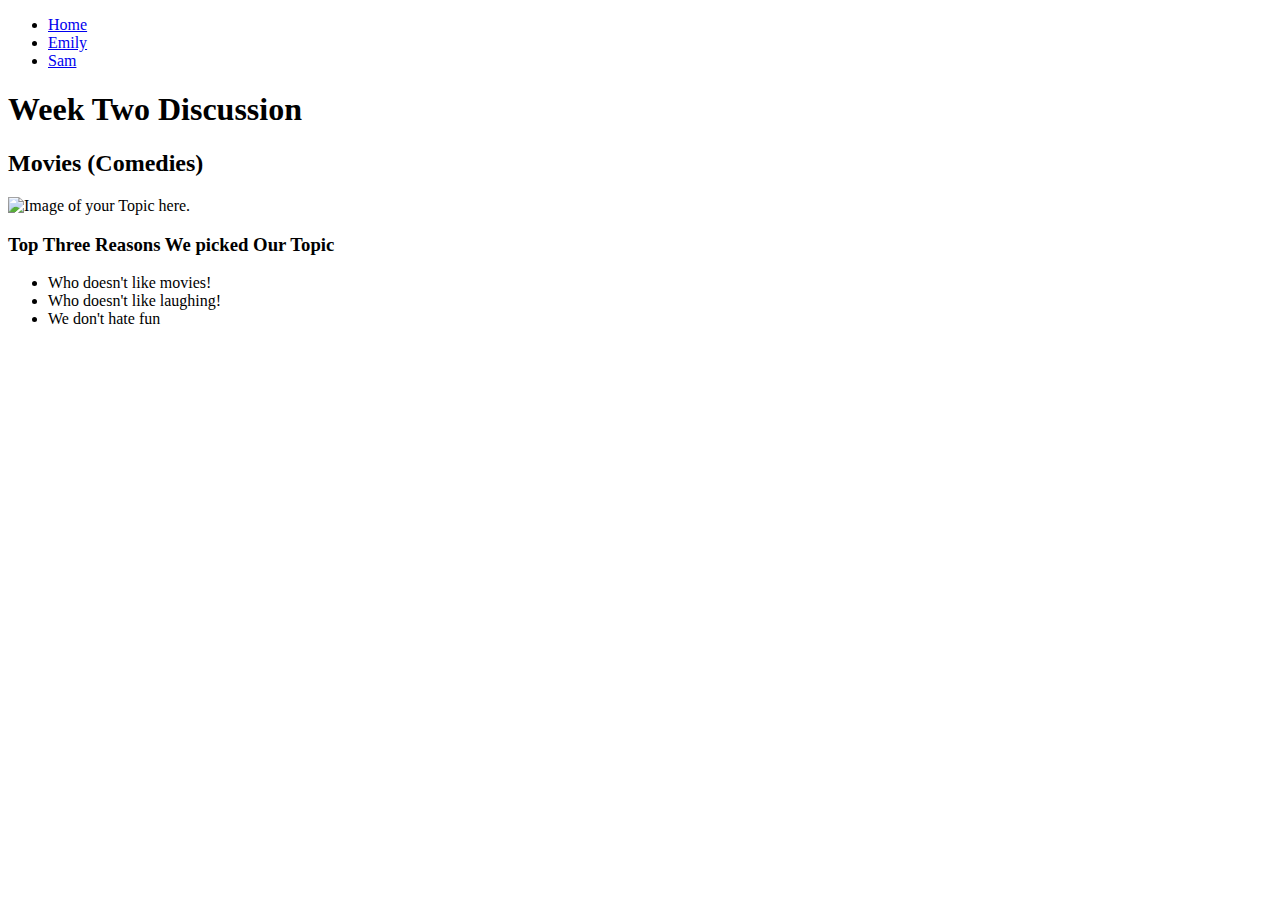
==== index.html @ d541f68b "Add files via upload" ====
<!DOCTYPE html>
<html lang="en">
<head>
    <meta charset="UTF-8">
    <meta http-equiv="X-UA-Compatible" content="IE=edge">
    <meta name="viewport" content="width=device-width, initial-scale=1.0">
    <!-- <link rel="stylesheet" href="css/html5reset.css"> -->
    <!-- <link rel="stylesheet" href="css/student1.css"> -->
    <!-- <link rel="stylesheet" href="css/student2.css"> -->
    <!-- <link rel="stylesheet" href="css/student3.css"> -->
    <title>Week 2 Discussion</title>
</head>
<body>
    <header>
        <nav>
            <ul>
                <li><a href = "index.html">Home</a></li>
                <li><a href="emily.html">Emily </a></li>
                <li><a href="url">Sam </a></li>
            </ul>
        </nav>
        <h1>Week Two Discussion</h1>

    </header>
    
    <main>
        <h2> Movies (Comedies) </h2>
        <img src = "yourPicHere" width="200" alt = "Image of your Topic here.">

        <h3>Top Three Reasons We picked Our Topic</h3>
        <ul>
            <li>Who doesn't like movies! </li>
            <li>Who doesn't like laughing! </li>
            <li>We don't hate fun  </li>
        </ul>
    </main>
    
</body>
</html>
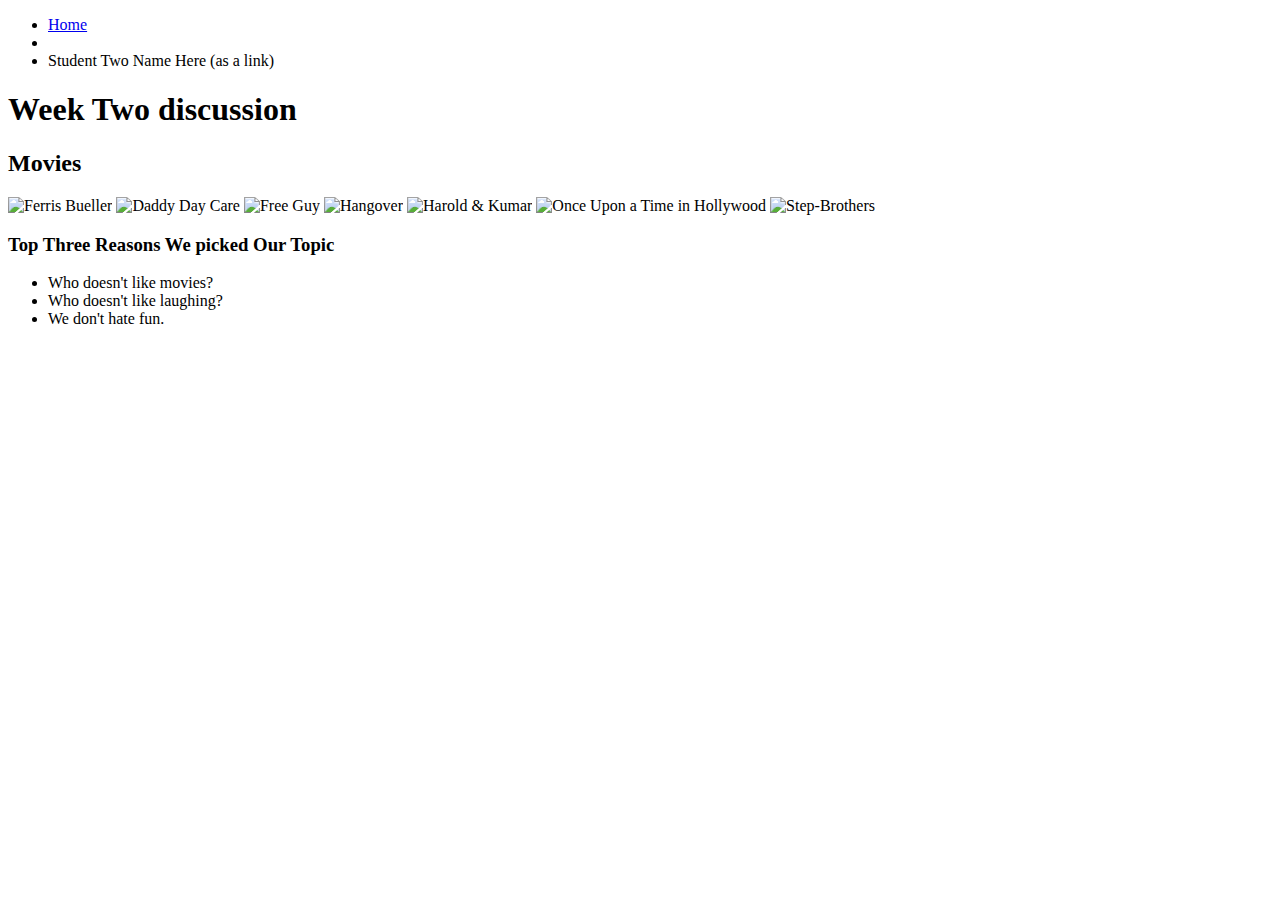
==== commit 9563760a: "Add files via upload" ====
--- a/index.html
+++ b/index.html
@@ -15,23 +15,29 @@
         <nav>
             <ul>
                 <li><a href = "index.html">Home</a></li>
-                <li><a href="emily.html">Emily </a></li>
-                <li><a href="url">Sam </a></li>
+                <li><a></a></li>
+                <li>Student Two Name Here (as a link)</li>
             </ul>
         </nav>
-        <h1>Week Two Discussion</h1>
+        <h1>Week Two discussion</h1>
 
     </header>
     
     <main>
-        <h2> Movies (Comedies) </h2>
-        <img src = "yourPicHere" width="200" alt = "Image of your Topic here.">
+        <h2> Movies</h2>
+        <img src="bueller.jpg" alt="Ferris Bueller">
+        <img src="daddy_day_care.jpeg" alt="Daddy Day Care">
+        <img src="free_guy.jpeg" alt="Free Guy">
+        <img src="hangover.webp" alt="Hangover">
+        <img src="harold_kumar.webp" alt="Harold & Kumar">
+        <img src="OUATIH.jpeg" alt="Once Upon a Time in Hollywood">
+        <img src="stepbros.jpeg" alt="Step-Brothers">
 
         <h3>Top Three Reasons We picked Our Topic</h3>
         <ul>
-            <li>Who doesn't like movies! </li>
-            <li>Who doesn't like laughing! </li>
-            <li>We don't hate fun  </li>
+            <li>Who doesn't like movies?</li>
+            <li>Who doesn't like laughing?</li>
+            <li>We don't hate fun.</li>
         </ul>
     </main>
     
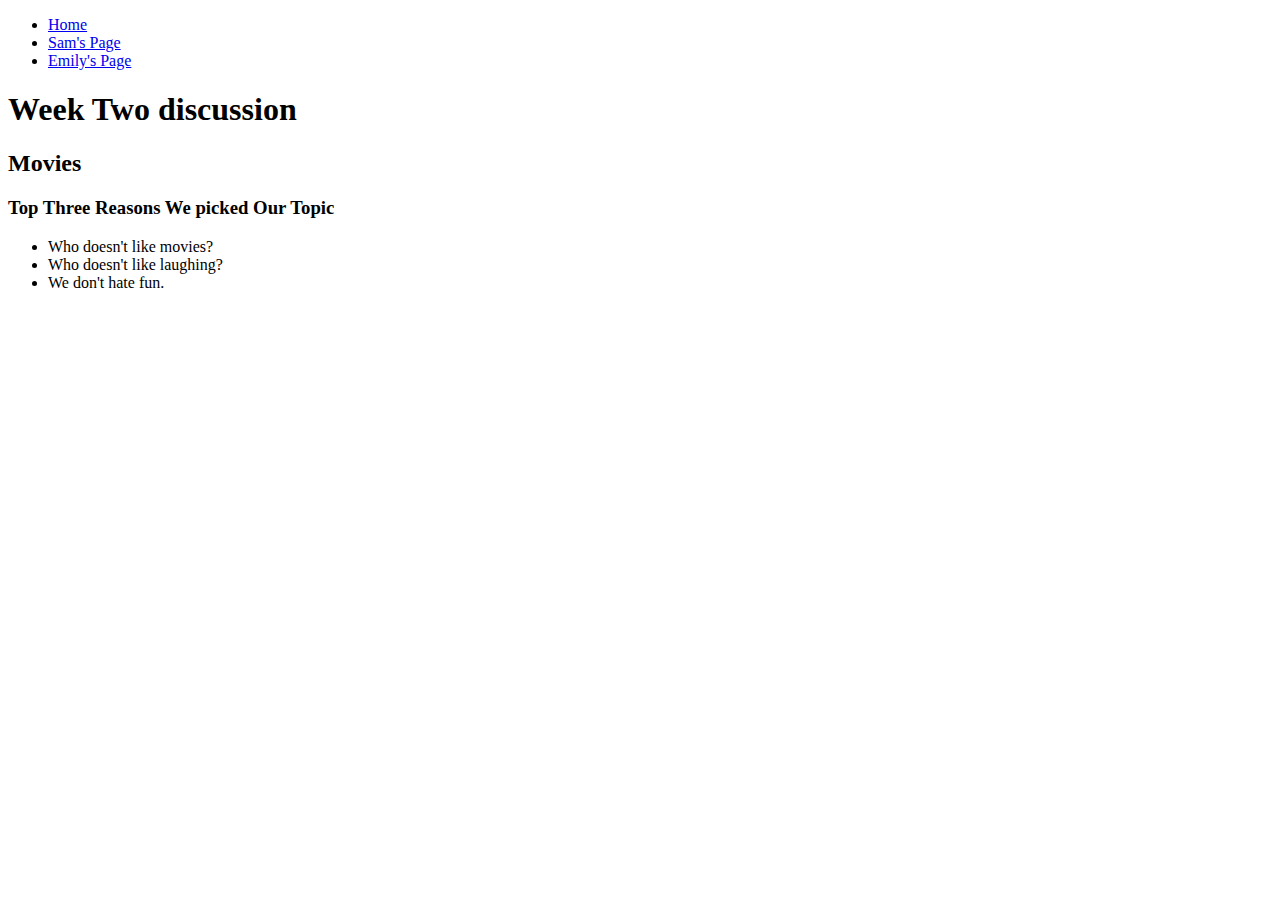
==== commit b81366d3: "Add files via upload" ====
--- a/index.html
+++ b/index.html
@@ -15,8 +15,8 @@
         <nav>
             <ul>
                 <li><a href = "index.html">Home</a></li>
-                <li><a></a></li>
-                <li>Student Two Name Here (as a link)</li>
+                <li><a href = "sam.html">Sam's Page</a></li>
+                <li><a href = "emily.html">Emily's Page</a></li>
             </ul>
         </nav>
         <h1>Week Two discussion</h1>
@@ -25,13 +25,7 @@
     
     <main>
         <h2> Movies</h2>
-        <img src="bueller.jpg" alt="Ferris Bueller">
-        <img src="daddy_day_care.jpeg" alt="Daddy Day Care">
-        <img src="free_guy.jpeg" alt="Free Guy">
-        <img src="hangover.webp" alt="Hangover">
-        <img src="harold_kumar.webp" alt="Harold & Kumar">
-        <img src="OUATIH.jpeg" alt="Once Upon a Time in Hollywood">
-        <img src="stepbros.jpeg" alt="Step-Brothers">
+        
 
         <h3>Top Three Reasons We picked Our Topic</h3>
         <ul>
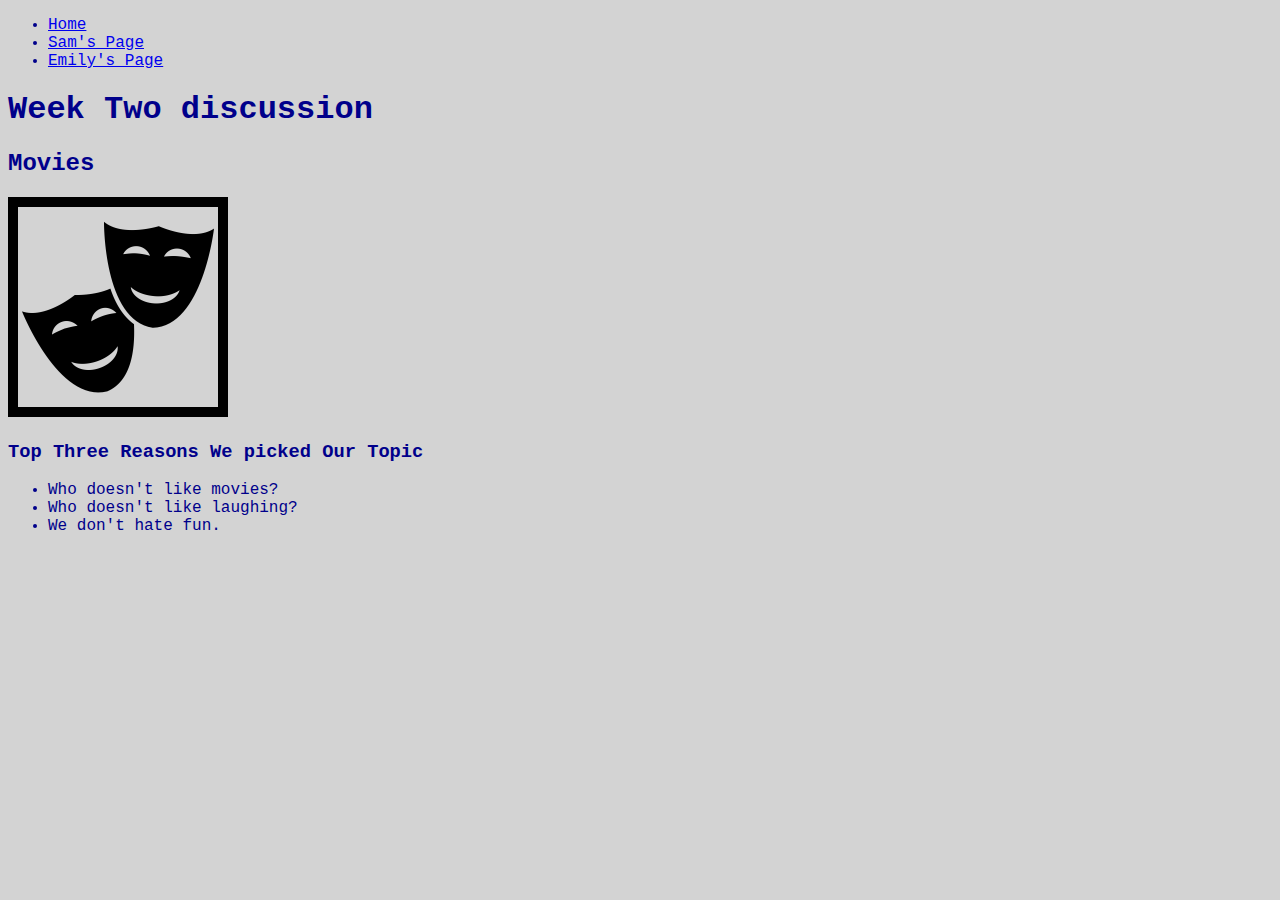
==== commit 6b475baf: "Add files via upload" ====
--- a/index.html
+++ b/index.html
@@ -5,7 +5,7 @@
     <meta http-equiv="X-UA-Compatible" content="IE=edge">
     <meta name="viewport" content="width=device-width, initial-scale=1.0">
     <!-- <link rel="stylesheet" href="css/html5reset.css"> -->
-    <!-- <link rel="stylesheet" href="css/student1.css"> -->
+    <link rel="stylesheet" href="css/style.css">
     <!-- <link rel="stylesheet" href="css/student2.css"> -->
     <!-- <link rel="stylesheet" href="css/student3.css"> -->
     <title>Week 2 Discussion</title>
@@ -25,7 +25,7 @@
     
     <main>
         <h2> Movies</h2>
-        
+        <img src="images/icon.png" alt="Comedy movies">
 
         <h3>Top Three Reasons We picked Our Topic</h3>
         <ul>
--- a/css/style.css
+++ b/css/style.css
@@ -0,0 +1,10 @@
+body {
+    font-family: Courier, "Times New Roman", Impact;
+    /* line-height: 2; */
+    color: darkblue;
+    background-color: lightgrey;
+}
+
+img {
+    border: solid 10px #000000;
+}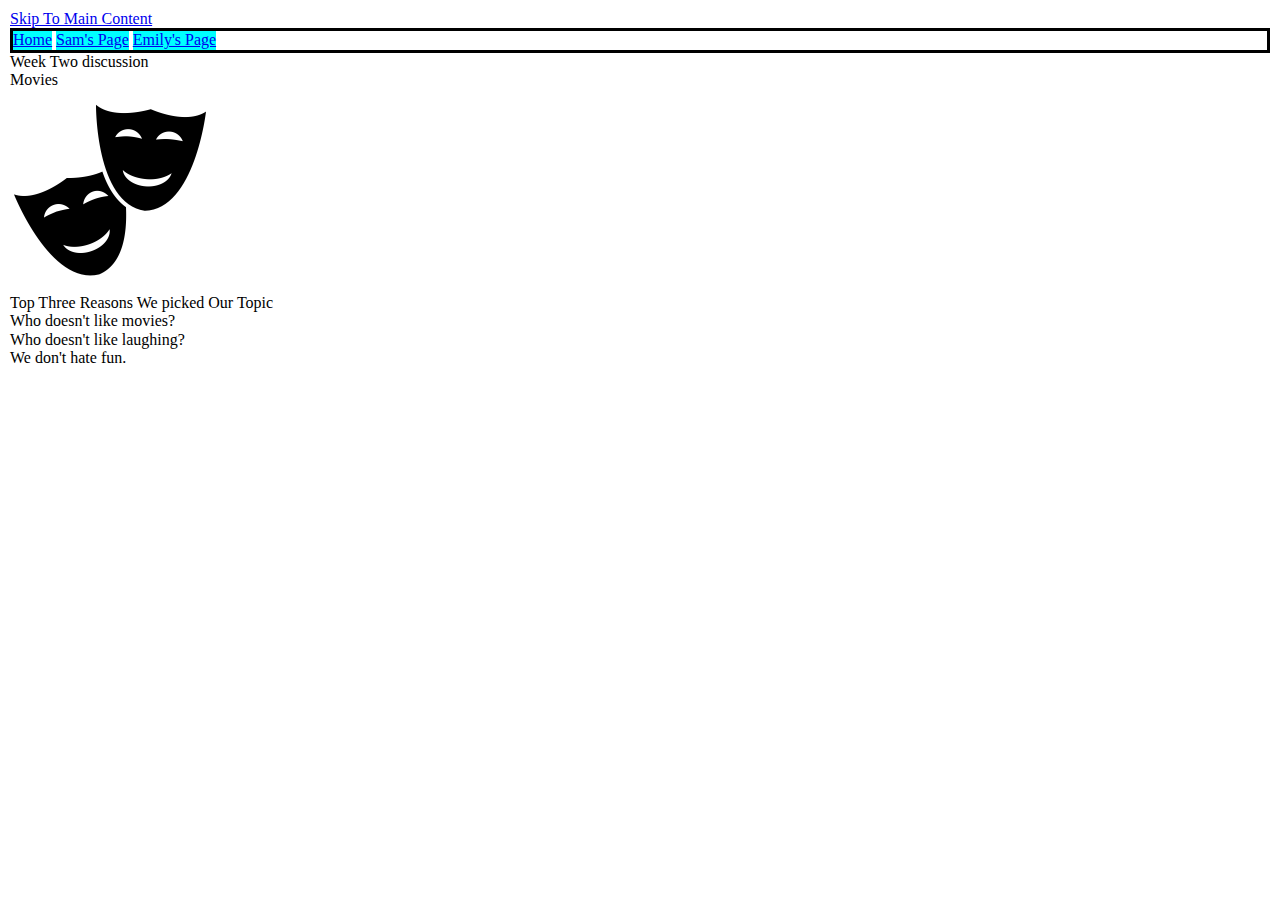
==== commit 16973394: "Add files via upload" ====
--- a/index.html
+++ b/index.html
@@ -5,12 +5,13 @@
     <meta http-equiv="X-UA-Compatible" content="IE=edge">
     <meta name="viewport" content="width=device-width, initial-scale=1.0">
     <!-- <link rel="stylesheet" href="css/html5reset.css"> -->
-    <link rel="stylesheet" href="css/style.css">
-    <!-- <link rel="stylesheet" href="css/student2.css"> -->
-    <!-- <link rel="stylesheet" href="css/student3.css"> -->
+    <link rel="stylesheet" href="css/html5reset.css">
+    <link rel="stylesheet" href="css/sam.css">
+    <link rel="stylesheet" href="css/emily.css">
     <title>Week 2 Discussion</title>
 </head>
 <body>
+    <a href="#main">Skip To Main Content</a>
     <header>
         <nav>
             <ul>
--- a/css/sam.css
+++ b/css/sam.css
@@ -0,0 +1,17 @@
+body {
+    margin:5px;
+    padding:5px;
+    line-height:1.15;
+ }
+
+ nav {
+    border-color: aqua;
+    border: solid;
+    border-width: 3px;
+ }
+ 
+ header nav ul li {
+    display: inline-block;
+    background: aqua;
+    border-style: 5px;
+ }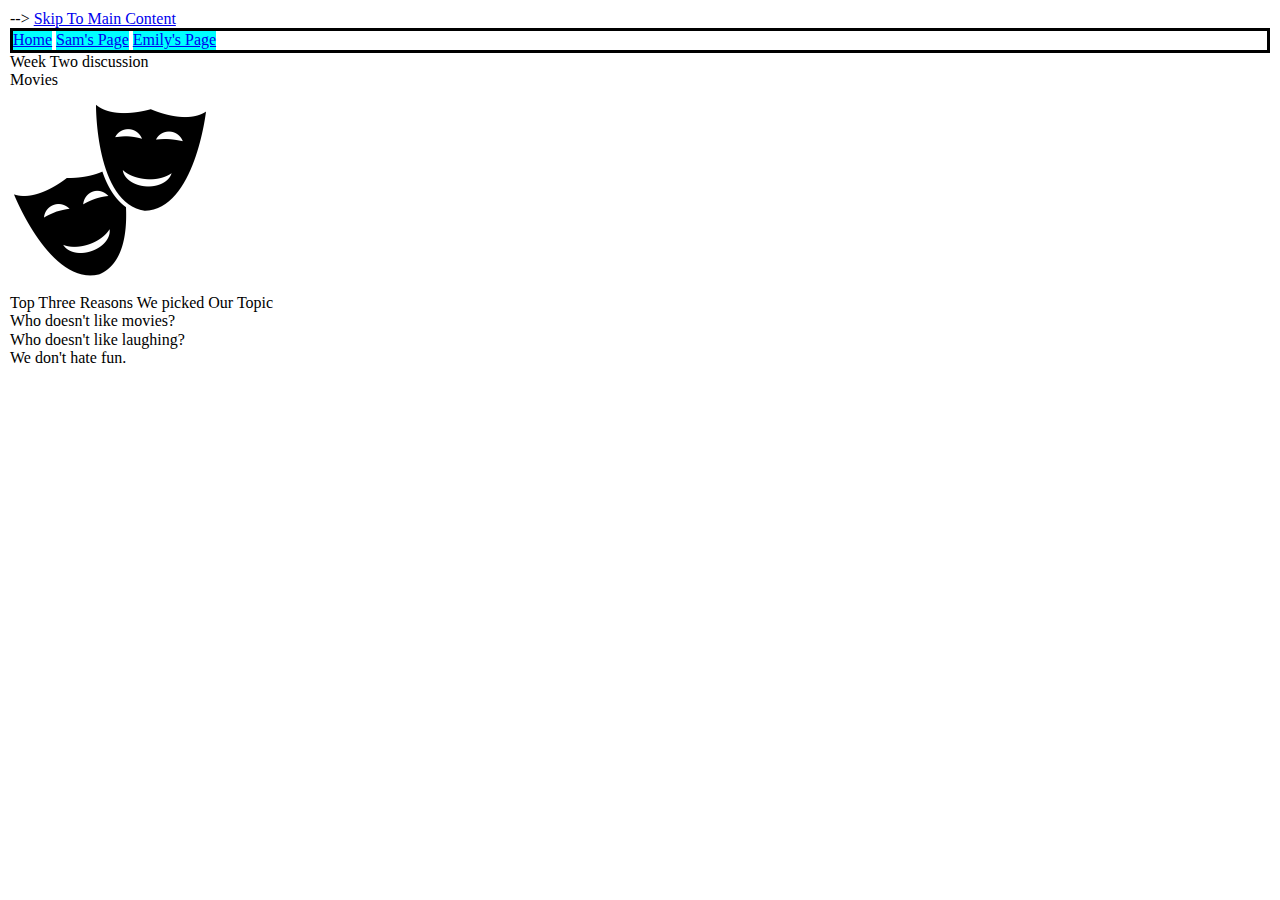
==== commit ead1116b: "Add files via upload" ====
--- a/index.html
+++ b/index.html
@@ -4,10 +4,9 @@
     <meta charset="UTF-8">
     <meta http-equiv="X-UA-Compatible" content="IE=edge">
     <meta name="viewport" content="width=device-width, initial-scale=1.0">
-    <!-- <link rel="stylesheet" href="css/html5reset.css"> -->
     <link rel="stylesheet" href="css/html5reset.css">
-    <link rel="stylesheet" href="css/sam.css">
     <link rel="stylesheet" href="css/emily.css">
+    <link rel="stylesheet" href="css/sam.css"> -->
     <title>Week 2 Discussion</title>
 </head>
 <body>
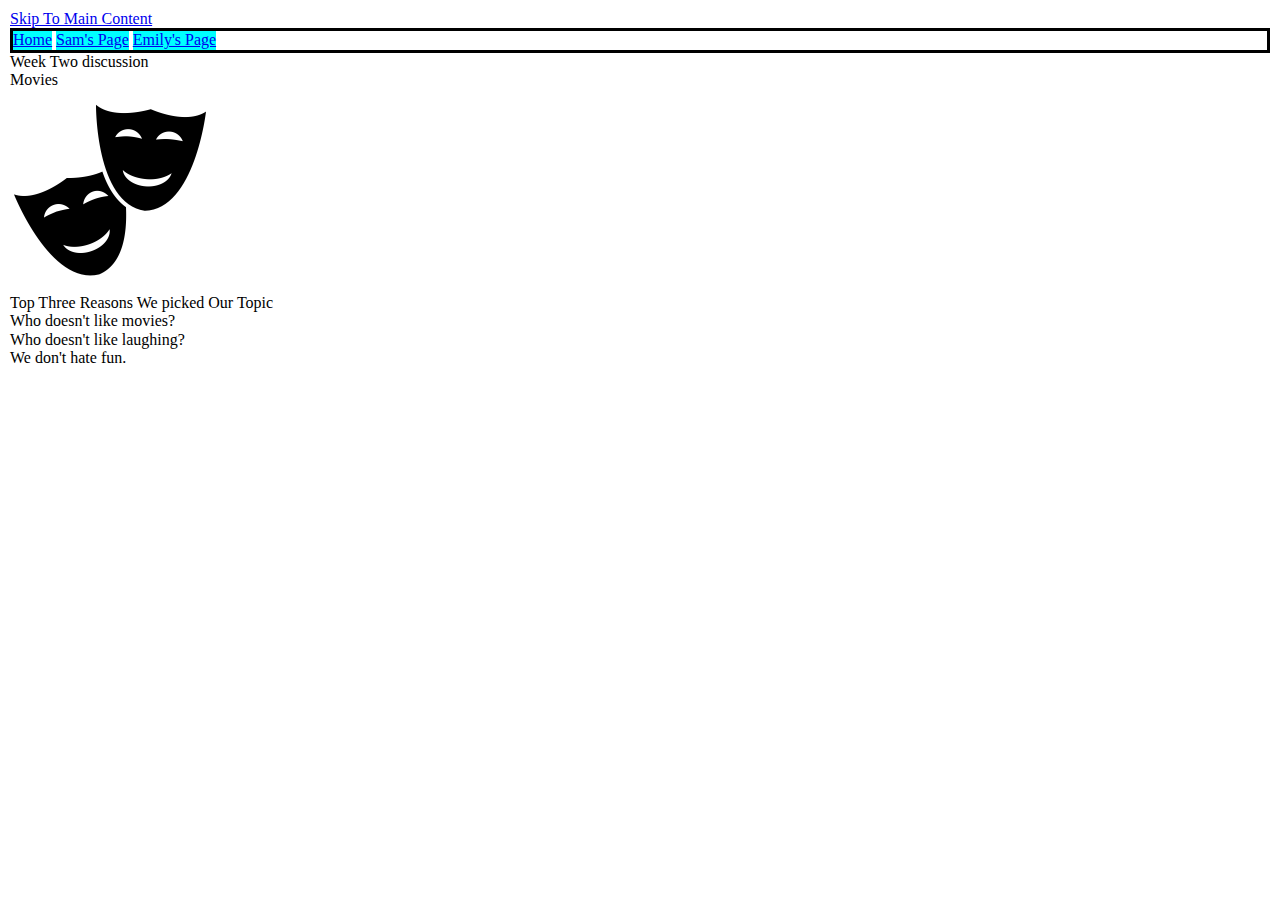
==== commit cd97d0b5: "Add files via upload" ====
--- a/index.html
+++ b/index.html
@@ -4,9 +4,10 @@
     <meta charset="UTF-8">
     <meta http-equiv="X-UA-Compatible" content="IE=edge">
     <meta name="viewport" content="width=device-width, initial-scale=1.0">
+    <!-- <link rel="stylesheet" href="css/html5reset.css"> -->
     <link rel="stylesheet" href="css/html5reset.css">
+    <link rel="stylesheet" href="css/sam.css">
     <link rel="stylesheet" href="css/emily.css">
-    <link rel="stylesheet" href="css/sam.css"> -->
     <title>Week 2 Discussion</title>
 </head>
 <body>
